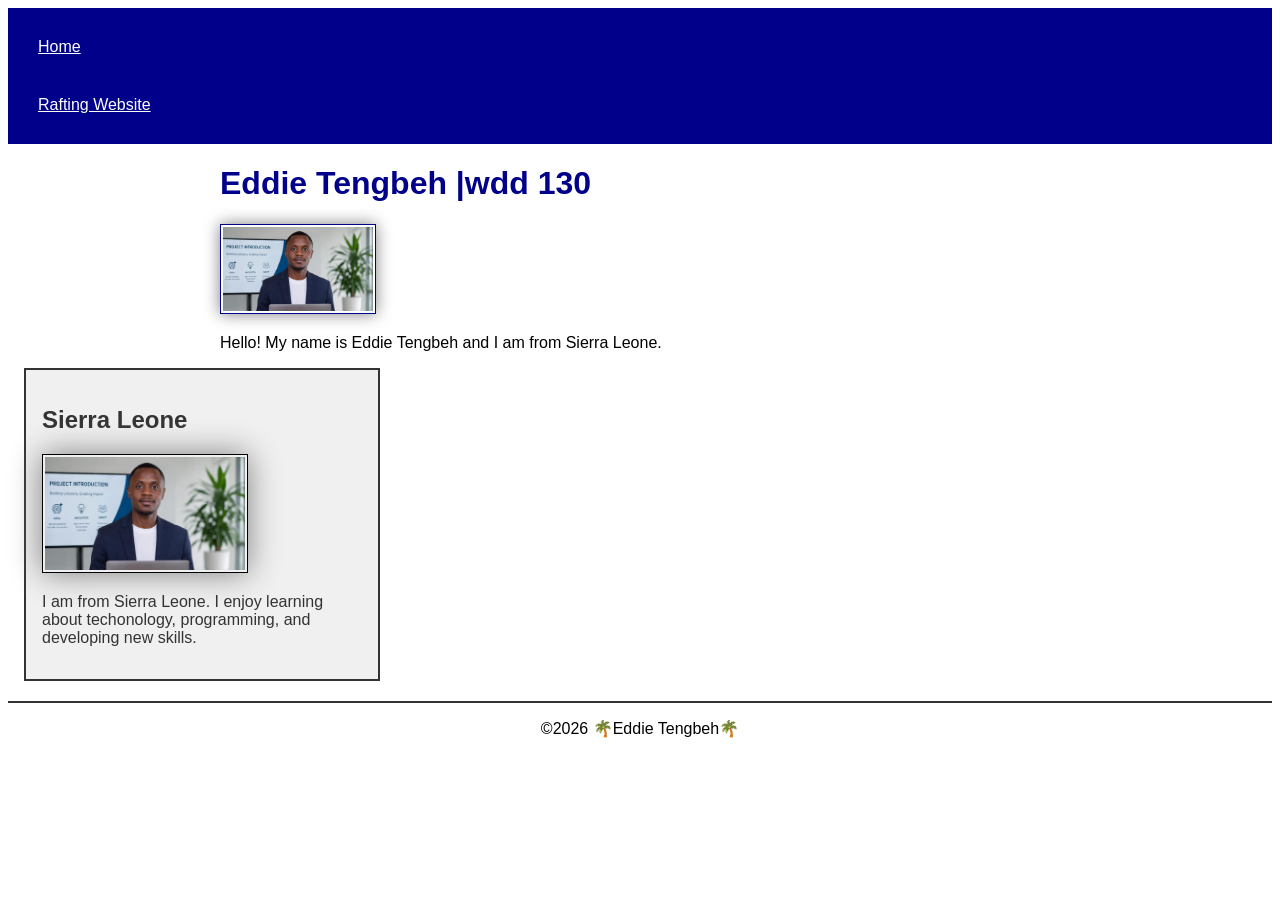
==== index.html @ 7ec70fcb "make all changes for today" ====
<!DOCTYPE html>
<html lang="en-US">

<head>
    <meta charset="UTF-8">
    <meta name="viewport" content="width=device-width, initial-scale=1.0">
    <meta name="description" content="Welcome to Eddie Tengbeh's homepage.Learn about my background, interest, and journey in web development.">
    <meta name="author" content="Eddie Tengbeh">
    <title>WDD 130 |Eddie Tengbeh| Personal Homepage</title>
    <link rel="stylesheet" href="styles/styles.css">
</head>

<body>
    <header>
        <nav>
            <a href="#">Home</a>
            <a href="wwr/">Rafting Website</a>
        </nav>
    </header>
    <main>
        <h1>Eddie Tengbeh |wdd 130</h1>
        <img src="images/profile.jpg" alt="Hello my name is Eddie Tengbeh" width="1000">
        <p>Hello! My name is Eddie Tengbeh and I am from Sierra Leone.</p>
    </main>
    <aside>

        <h2>Sierra Leone</h2>
        <img src="images/profile.jpg" alt="Hello my name is Eddie Tengbeh">
        <p>
            I am from Sierra Leone. I enjoy learning about techonology, programming, and developing new skills.
        </p>
    </aside>
    <footer>
        <p>©2026 🌴Eddie Tengbeh🌴</p>

    </footer>

</body>

</html>
---- styles/styles.css ----
body {
    font-family: Arial, sans-serif;
}

main {
    max-width: 840px;
    margin: 0 auto;
}

main img {
    width: 150px;
    height: auto;
    border: 1px solid darkblue;
    padding: 2px;
    box-shadow: 0 0 15px gray;
}

aside {
    width: 20rem;
    margin: 1rem;
    border: 2px solid #333;
    padding: 1rem;
    background-color: #f0f0f0;
    color: #333;
}

aside img {
    width: 200px;
    height: auto;
}

h1 {
    color: darkblue;
}

nav {
    background-color: darkblue;
    padding: 10px;
}

nav a {
    color: white;
    display: block;
    padding: 20px;
}

h1 {
    color: darkblue;
}

img {
    width: 150px;
    height: auto;
    border: 1px solid black;
    padding: 2px;
    box-shadow: 0 0 30px gray;
}

p {
    padding: 0;

}

footer {
    margin-top: 20px;
    border-top: 2px solid #333;
    text-align: center;
}
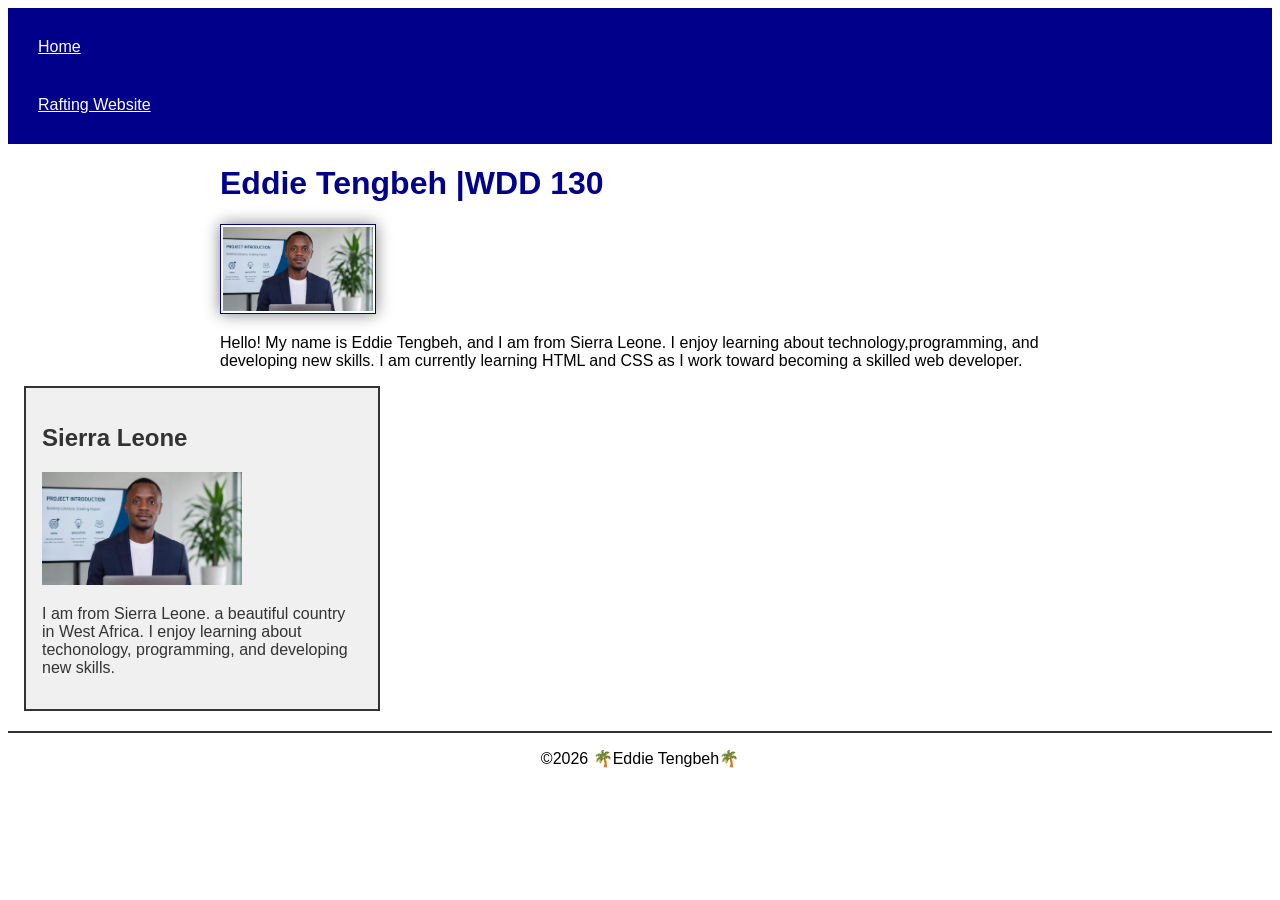
==== commit 52ebd00f: "just do some small changes" ====
--- a/index.html
+++ b/index.html
@@ -4,9 +4,13 @@
 <head>
     <meta charset="UTF-8">
     <meta name="viewport" content="width=device-width, initial-scale=1.0">
+
     <meta name="description" content="Welcome to Eddie Tengbeh's homepage.Learn about my background, interest, and journey in web development.">
+
     <meta name="author" content="Eddie Tengbeh">
+
     <title>WDD 130 |Eddie Tengbeh| Personal Homepage</title>
+
     <link rel="stylesheet" href="styles/styles.css">
 </head>
 
@@ -18,16 +22,23 @@
         </nav>
     </header>
     <main>
-        <h1>Eddie Tengbeh |wdd 130</h1>
-        <img src="images/profile.jpg" alt="Hello my name is Eddie Tengbeh" width="1000">
-        <p>Hello! My name is Eddie Tengbeh and I am from Sierra Leone.</p>
+        <h1>Eddie Tengbeh |WDD 130</h1>
+        <img src="images/profile.jpg" alt="Portrait of Eddie Tengbeh">
+        <p>Hello! My name is Eddie Tengbeh,
+            and I am from Sierra Leone.
+            I enjoy learning about technology,programming, and developing
+            new skills. I am currently learning HTML and CSS as I work toward becoming a skilled web developer.
+        </p>
     </main>
     <aside>
 
         <h2>Sierra Leone</h2>
-        <img src="images/profile.jpg" alt="Hello my name is Eddie Tengbeh">
+
+        <img src="images/profile.jpg" alt="Eddie Tengbeh from Sierra Leone">
         <p>
-            I am from Sierra Leone. I enjoy learning about techonology, programming, and developing new skills.
+            I am from Sierra Leone. a beautiful country in West Africa.
+            I enjoy learning about techonology, programming,
+            and developing new skills.
         </p>
     </aside>
     <footer>
--- a/styles/styles.css
+++ b/styles/styles.css
@@ -1,38 +1,9 @@
+/*General body styling */
 body {
     font-family: Arial, sans-serif;
 }
 
-main {
-    max-width: 840px;
-    margin: 0 auto;
-}
-
-main img {
-    width: 150px;
-    height: auto;
-    border: 1px solid darkblue;
-    padding: 2px;
-    box-shadow: 0 0 15px gray;
-}
-
-aside {
-    width: 20rem;
-    margin: 1rem;
-    border: 2px solid #333;
-    padding: 1rem;
-    background-color: #f0f0f0;
-    color: #333;
-}
-
-aside img {
-    width: 200px;
-    height: auto;
-}
-
-h1 {
-    color: darkblue;
-}
-
+/*Navigation styling*/
 nav {
     background-color: darkblue;
     padding: 10px;
@@ -44,23 +15,51 @@
     padding: 20px;
 }
 
+/*Main content styling*/
+main {
+    max-width: 840px;
+    margin: 0 auto;
+}
+
+/*Heading styling */
 h1 {
     color: darkblue;
 }
 
-img {
+/*main image styling */
+main img {
     width: 150px;
     height: auto;
-    border: 1px solid black;
+    border: 1px solid darkblue;
     padding: 2px;
-    box-shadow: 0 0 30px gray;
+    box-shadow: 0 0 15px gray;
 }
 
+/*Paragraph styling*/
 p {
     padding: 0;
 
 }
 
+/*Aside styling */
+
+aside {
+    width: 20rem;
+    margin: 1rem;
+    border: 2px solid #333;
+    padding: 1rem;
+    background-color: #f0f0f0;
+    color: #333;
+}
+
+/*Aside image styling */
+
+aside img {
+    width: 200px;
+    height: auto;
+}
+
+/*Footer styling*/
 footer {
     margin-top: 20px;
     border-top: 2px solid #333;
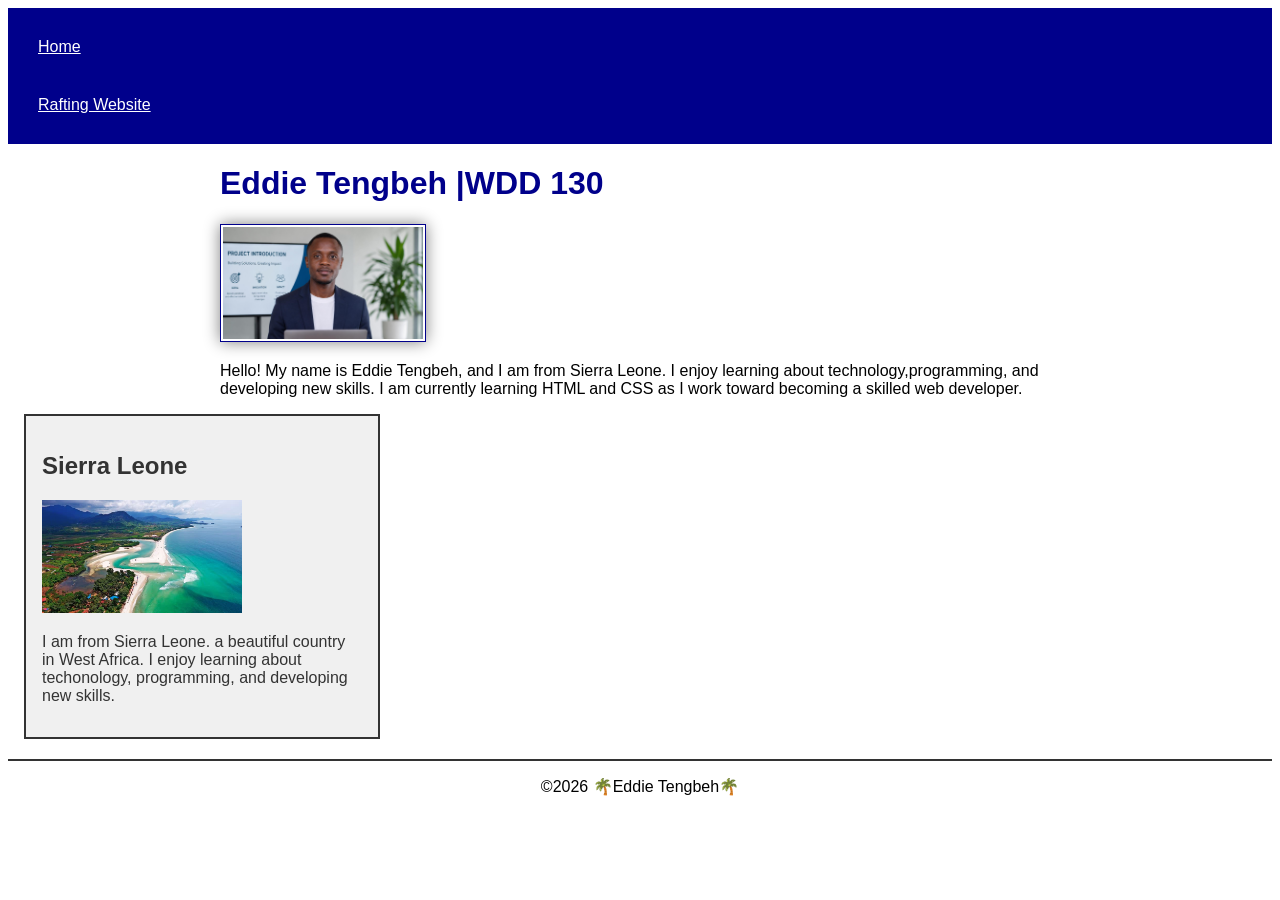
==== commit 6285f3f3: "the change of the country images" ====
--- a/index.html
+++ b/index.html
@@ -34,7 +34,7 @@
 
         <h2>Sierra Leone</h2>
 
-        <img src="images/profile.jpg" alt="Eddie Tengbeh from Sierra Leone">
+        <img src="images/Sierra_Leone.jpg" alt="Eddie Tengbeh from Sierra Leone">
         <p>
             I am from Sierra Leone. a beautiful country in West Africa.
             I enjoy learning about techonology, programming,
--- a/styles/styles.css
+++ b/styles/styles.css
@@ -28,7 +28,7 @@
 
 /*main image styling */
 main img {
-    width: 150px;
+    width: 200px;
     height: auto;
     border: 1px solid darkblue;
     padding: 2px;
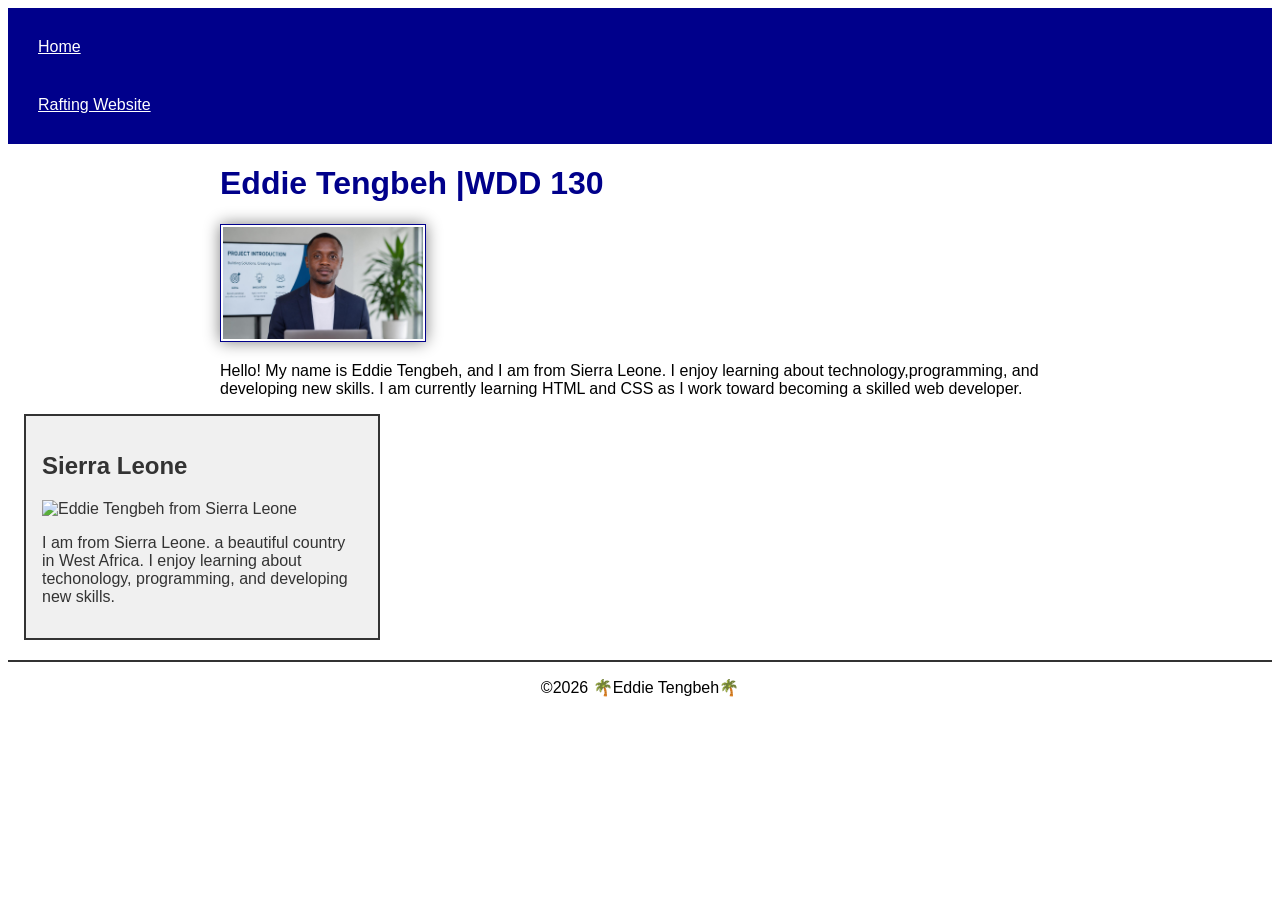
==== commit 5261ee00: "just commit" ====
--- a/index.html
+++ b/index.html
@@ -34,7 +34,7 @@
 
         <h2>Sierra Leone</h2>
 
-        <img src="images/Sierra_Leone.jpg" alt="Eddie Tengbeh from Sierra Leone">
+        <img src="images/sierra_leone.jpg" alt="Eddie Tengbeh from Sierra Leone">
         <p>
             I am from Sierra Leone. a beautiful country in West Africa.
             I enjoy learning about techonology, programming,
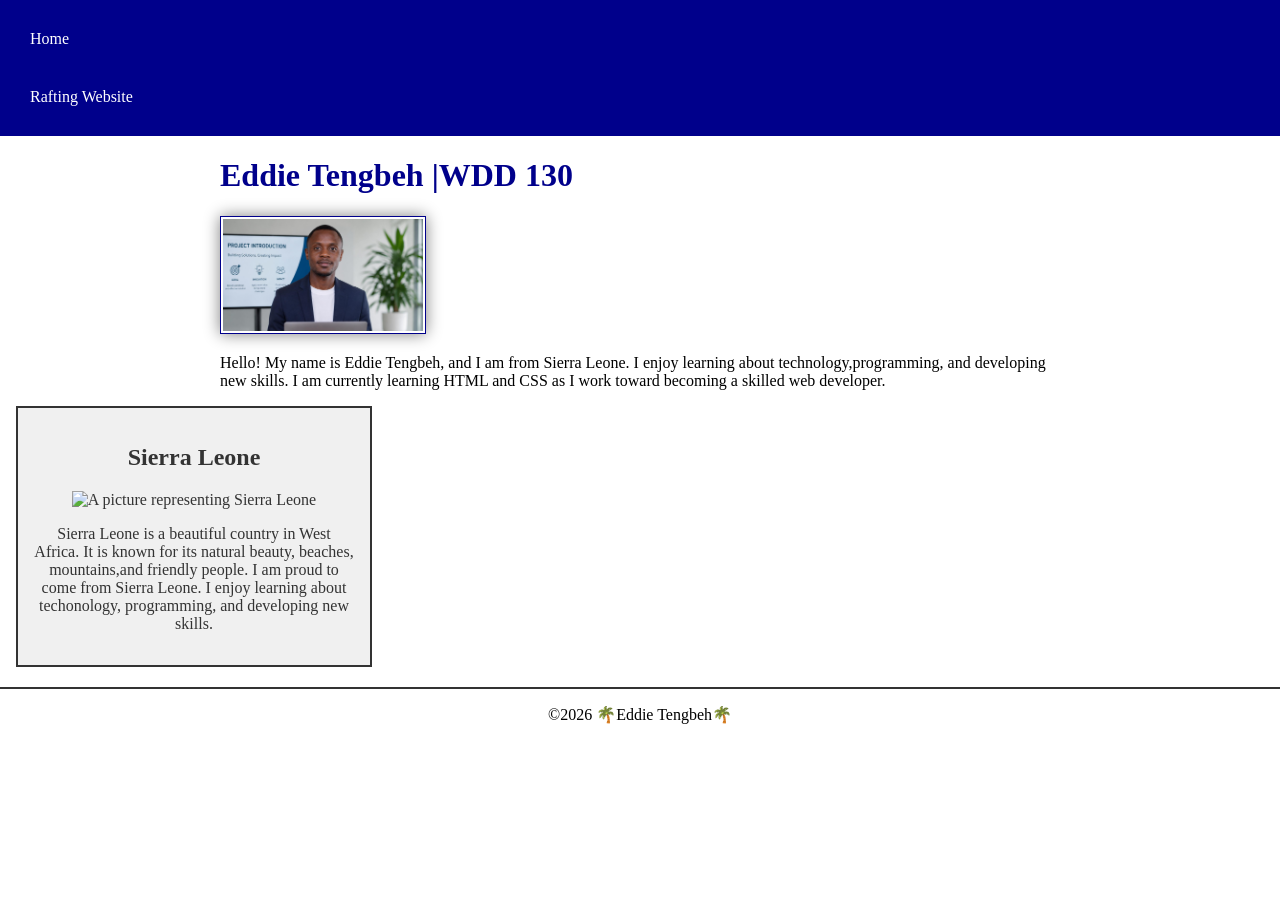
==== commit 211f2d1c: "just commit everything" ====
--- a/index.html
+++ b/index.html
@@ -5,11 +5,12 @@
     <meta charset="UTF-8">
     <meta name="viewport" content="width=device-width, initial-scale=1.0">
 
+    <title>Eddie Tengbeh| WDD 130</title>
+
     <meta name="description" content="Welcome to Eddie Tengbeh's homepage.Learn about my background, interest, and journey in web development.">
 
     <meta name="author" content="Eddie Tengbeh">
 
-    <title>WDD 130 |Eddie Tengbeh| Personal Homepage</title>
 
     <link rel="stylesheet" href="styles/styles.css">
 </head>
@@ -34,9 +35,10 @@
 
         <h2>Sierra Leone</h2>
 
-        <img src="images/sierra_leone.jpg" alt="Eddie Tengbeh from Sierra Leone">
+        <img src="images/sierra_leone.jpg" alt="A picture representing Sierra Leone">
         <p>
-            I am from Sierra Leone. a beautiful country in West Africa.
+            Sierra Leone is a beautiful country in West Africa.
+            It is known for its natural beauty, beaches, mountains,and friendly people. I am proud to come from Sierra Leone.
             I enjoy learning about techonology, programming,
             and developing new skills.
         </p>
--- a/styles/styles.css
+++ b/styles/styles.css
@@ -1,6 +1,18 @@
+:root {
+    --primary-color: #2B4162;
+    --secondary-color: #385F71;
+    --accent-color: #F5B700;
+    --heading-font: Arial, sans-serif;
+    --body-font: Arial, sans-serif;
+    --standard-padding: 20px;
+    --standard-margin: 20px;
+}
+
 /*General body styling */
 body {
-    font-family: Arial, sans-serif;
+    font-family: var (--body-font);
+    margin: 0;
+    padding: 0;
 }
 
 /*Navigation styling*/
@@ -13,6 +25,7 @@
     color: white;
     display: block;
     padding: 20px;
+    text-decoration: none;
 }
 
 /*Main content styling*/
@@ -50,6 +63,7 @@
     padding: 1rem;
     background-color: #f0f0f0;
     color: #333;
+    text-align: center;
 }
 
 /*Aside image styling */
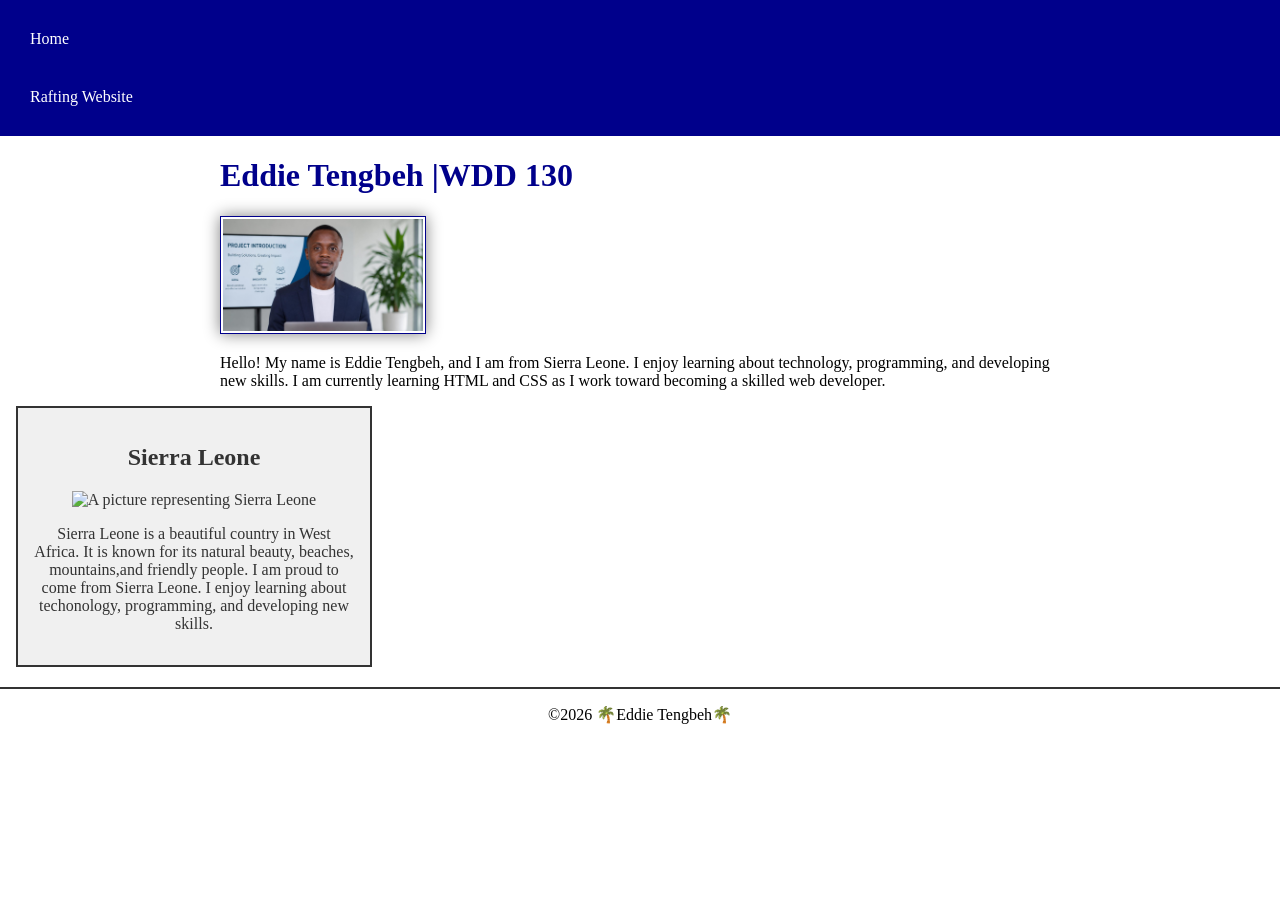
==== commit 0ff95cf5: "commit" ====
--- a/index.html
+++ b/index.html
@@ -27,7 +27,7 @@
         <img src="images/profile.jpg" alt="Portrait of Eddie Tengbeh">
         <p>Hello! My name is Eddie Tengbeh,
             and I am from Sierra Leone.
-            I enjoy learning about technology,programming, and developing
+            I enjoy learning about technology, programming, and developing
             new skills. I am currently learning HTML and CSS as I work toward becoming a skilled web developer.
         </p>
     </main>
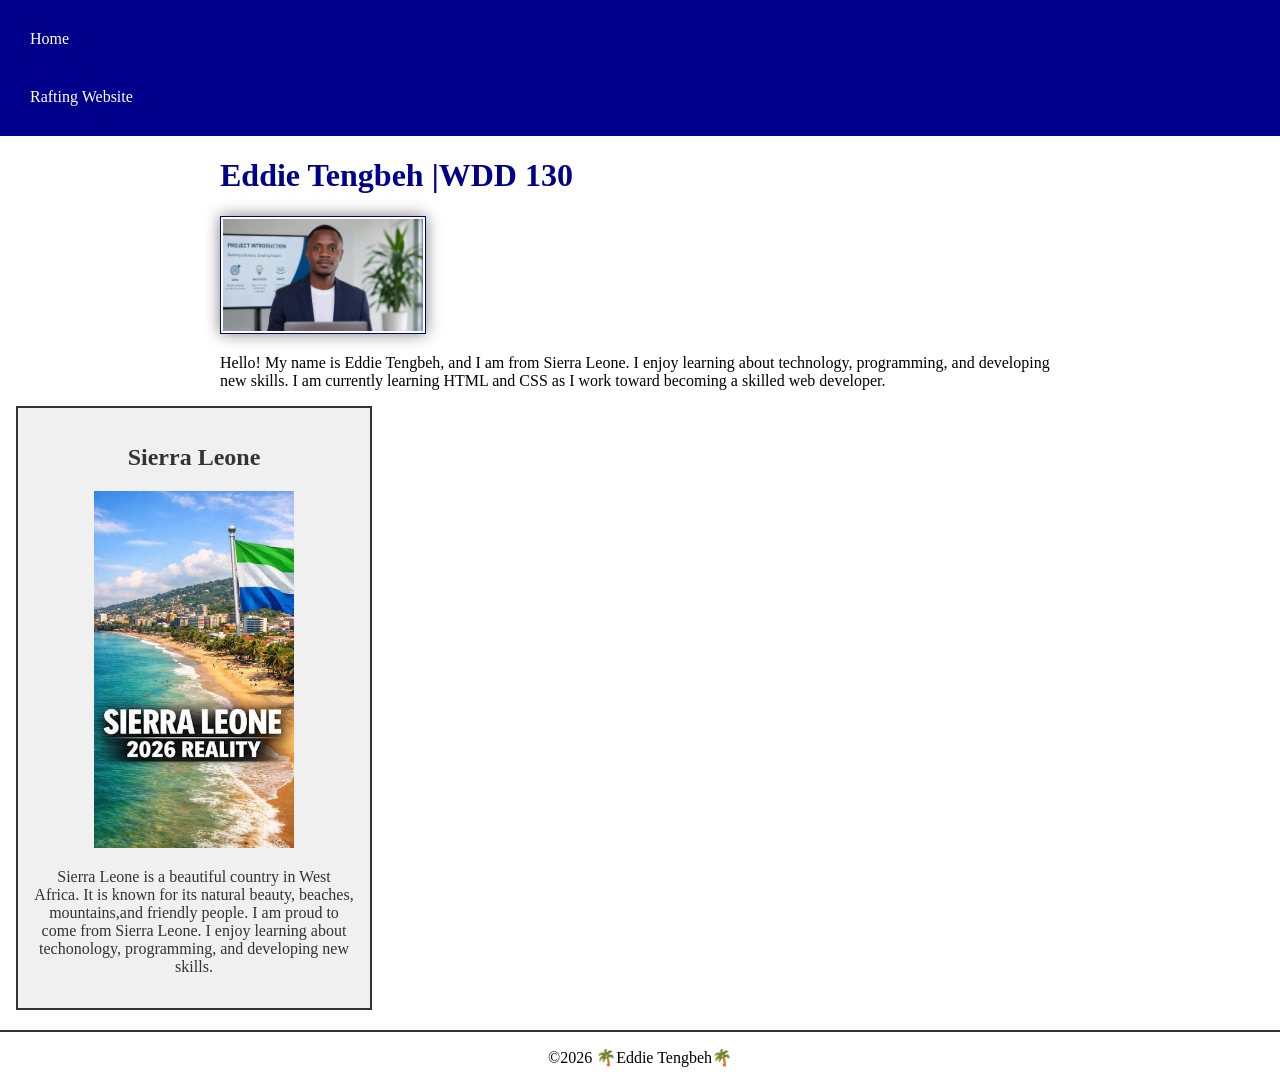
==== commit 3ee0ebe7: "changing of sierra leone image" ====
--- a/index.html
+++ b/index.html
@@ -35,7 +35,7 @@
 
         <h2>Sierra Leone</h2>
 
-        <img src="images/sierra_leone.jpg" alt="A picture representing Sierra Leone">
+        <img src="images/sierra_leone_image.jpeg" alt="A picture representing Sierra Leone">
         <p>
             Sierra Leone is a beautiful country in West Africa.
             It is known for its natural beauty, beaches, mountains,and friendly people. I am proud to come from Sierra Leone.
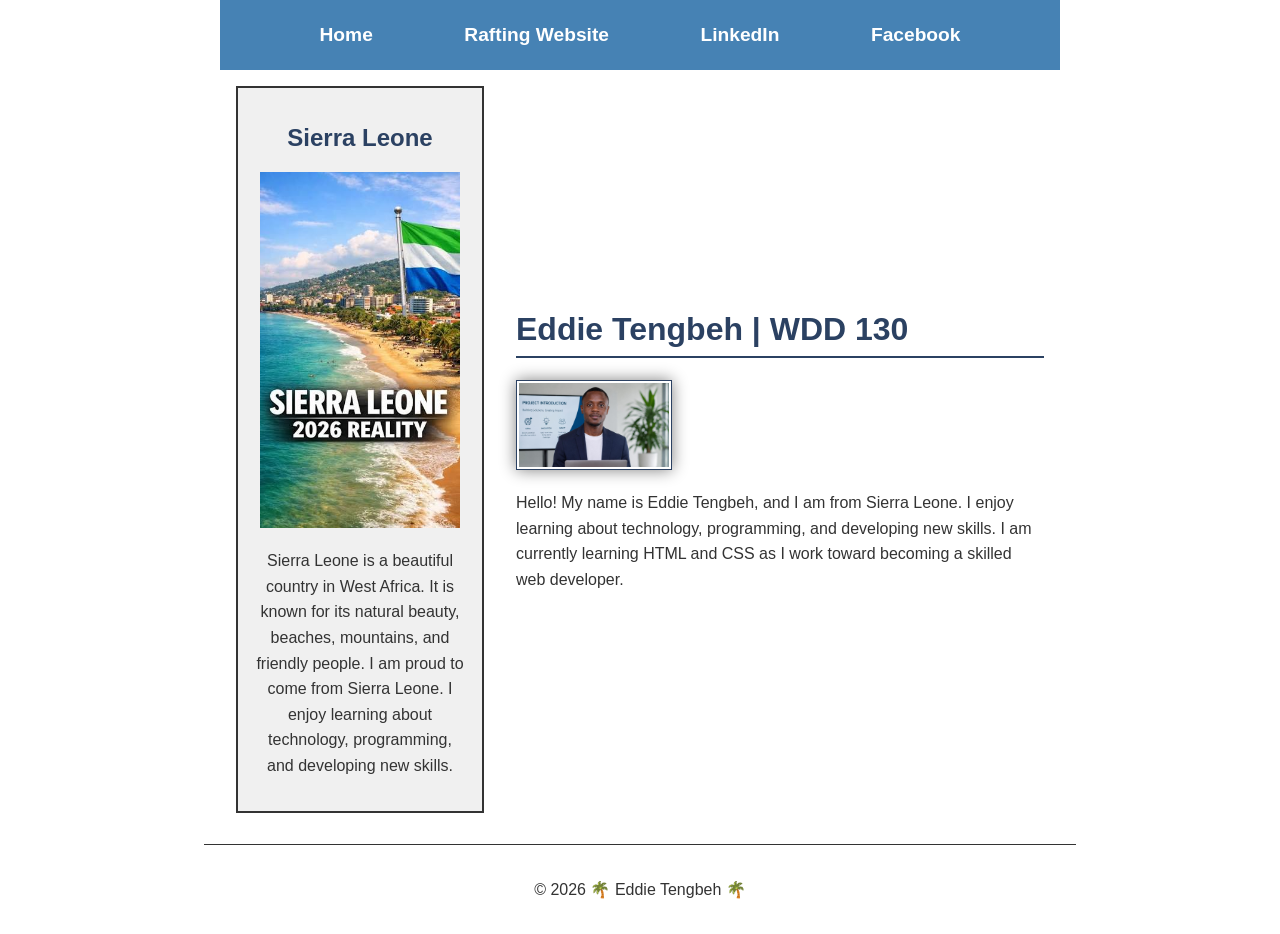
==== commit 56403f6b: "just commit it all" ====
--- a/index.html
+++ b/index.html
@@ -5,47 +5,59 @@
     <meta charset="UTF-8">
     <meta name="viewport" content="width=device-width, initial-scale=1.0">
 
-    <title>Eddie Tengbeh| WDD 130</title>
+    <title>Eddie Tengbeh | WDD 130</title>
 
-    <meta name="description" content="Welcome to Eddie Tengbeh's homepage.Learn about my background, interest, and journey in web development.">
+    <meta name="description" content="Welcome to Eddie Tengbeh's homepage. Learn about my background, interests, and journey in web development.">
 
     <meta name="author" content="Eddie Tengbeh">
-
 
     <link rel="stylesheet" href="styles/styles.css">
 </head>
 
 <body>
+
     <header>
         <nav>
-            <a href="#">Home</a>
+            <a href="index.html">Home</a>
             <a href="wwr/">Rafting Website</a>
+            <a href="https://www.linkedin.com/" target="_blank">LinkedIn</a>
+            <a href="https://www.facebook.com/" target="_blank">Facebook</a>
         </nav>
     </header>
-    <main>
-        <h1>Eddie Tengbeh |WDD 130</h1>
-        <img src="images/profile.jpg" alt="Portrait of Eddie Tengbeh">
-        <p>Hello! My name is Eddie Tengbeh,
-            and I am from Sierra Leone.
-            I enjoy learning about technology, programming, and developing
-            new skills. I am currently learning HTML and CSS as I work toward becoming a skilled web developer.
-        </p>
-    </main>
-    <aside>
 
-        <h2>Sierra Leone</h2>
+    <div class="grid">
 
-        <img src="images/sierra_leone_image.jpeg" alt="A picture representing Sierra Leone">
-        <p>
-            Sierra Leone is a beautiful country in West Africa.
-            It is known for its natural beauty, beaches, mountains,and friendly people. I am proud to come from Sierra Leone.
-            I enjoy learning about techonology, programming,
-            and developing new skills.
-        </p>
-    </aside>
+        <main>
+            <h1>Eddie Tengbeh | WDD 130</h1>
+
+            <img src="images/profile.jpg" alt="Portrait of Eddie Tengbeh">
+
+            <p>
+                Hello! My name is Eddie Tengbeh, and I am from Sierra Leone.
+                I enjoy learning about technology, programming, and developing
+                new skills. I am currently learning HTML and CSS as I work
+                toward becoming a skilled web developer.
+            </p>
+        </main>
+
+        <aside>
+            <h2>Sierra Leone</h2>
+
+            <img src="images/sierra_leone_image.jpeg" alt="A picture representing Sierra Leone">
+
+            <p>
+                Sierra Leone is a beautiful country in West Africa.
+                It is known for its natural beauty, beaches, mountains,
+                and friendly people. I am proud to come from Sierra Leone.
+                I enjoy learning about technology, programming, and
+                developing new skills.
+            </p>
+        </aside>
+
+    </div>
+
     <footer>
-        <p>©2026 🌴Eddie Tengbeh🌴</p>
-
+        <p>© 2026 🌴 Eddie Tengbeh 🌴</p>
     </footer>
 
 </body>
--- a/styles/styles.css
+++ b/styles/styles.css
@@ -4,60 +4,89 @@
     --accent-color: #F5B700;
     --heading-font: Arial, sans-serif;
     --body-font: Arial, sans-serif;
-    --standard-padding: 20px;
-    --standard-margin: 20px;
 }
 
-/*General body styling */
+/* General body styling */
 body {
-    font-family: var (--body-font);
+    font-family: var(--body-font);
     margin: 0;
     padding: 0;
+    color: #333;
 }
 
-/*Navigation styling*/
-nav {
-    background-color: darkblue;
-    padding: 10px;
-}
-
-nav a {
-    color: white;
-    display: block;
-    padding: 20px;
-    text-decoration: none;
-}
-
-/*Main content styling*/
-main {
+/* Header, grid and footer width */
+header,
+.grid,
+footer {
     max-width: 840px;
     margin: 0 auto;
 }
 
-/*Heading styling */
-h1 {
-    color: darkblue;
+/* Navigation styling */
+nav {
+    background-color: steelblue;
+    padding: 1rem;
+    display: flex;
+    justify-content: space-evenly;
+    align-items: center;
 }
 
-/*main image styling */
+/* Navigation links */
+nav a {
+    display: block;
+    padding: 0.5rem;
+    text-decoration: none;
+    font-size: 1.2rem;
+    font-weight: 700;
+    color: #fff;
+}
+
+/* Navigation hover effect */
+nav a:hover {
+    color: #F5B700;
+}
+
+/* Grid layout */
+.grid {
+    display: grid;
+    grid-template-columns: 1fr 2fr;
+    align-items: center;
+}
+
+/* Main content styling */
+main {
+    grid-column: 2 / 3;
+    margin: 1rem;
+}
+
+/* Heading styling */
+h1 {
+    color: #2B4162;
+    border-bottom: 2px solid #2B4162;
+    padding-bottom: 0.5rem;
+}
+
+/* Main image styling */
 main img {
-    width: 200px;
+    width: 150px;
     height: auto;
-    border: 1px solid darkblue;
+    border: 1px solid #2B4162;
     padding: 2px;
     box-shadow: 0 0 15px gray;
 }
 
-/*Paragraph styling*/
+/* Paragraph styling */
 p {
     padding: 0;
-
+    line-height: 1.6;
 }
 
-/*Aside styling */
-
+/* Aside styling */
 aside {
-    width: 20rem;
+    width: auto;
+    position: relative;
+    grid-column: 1 / 2;
+    grid-row: 1 / 2;
     margin: 1rem;
     border: 2px solid #333;
     padding: 1rem;
@@ -66,16 +95,22 @@
     text-align: center;
 }
 
-/*Aside image styling */
+/* Aside heading */
+aside h2 {
+    color: #2B4162;
+}
 
+/* Aside image styling */
 aside img {
-    width: 200px;
+    width: 100%;
+    max-width: 200px;
     height: auto;
 }
 
-/*Footer styling*/
+/* Footer styling */
 footer {
-    margin-top: 20px;
-    border-top: 2px solid #333;
+    margin-top: 15px;
+    border-top: 1px solid #333;
     text-align: center;
+    padding: 1rem;
 }
